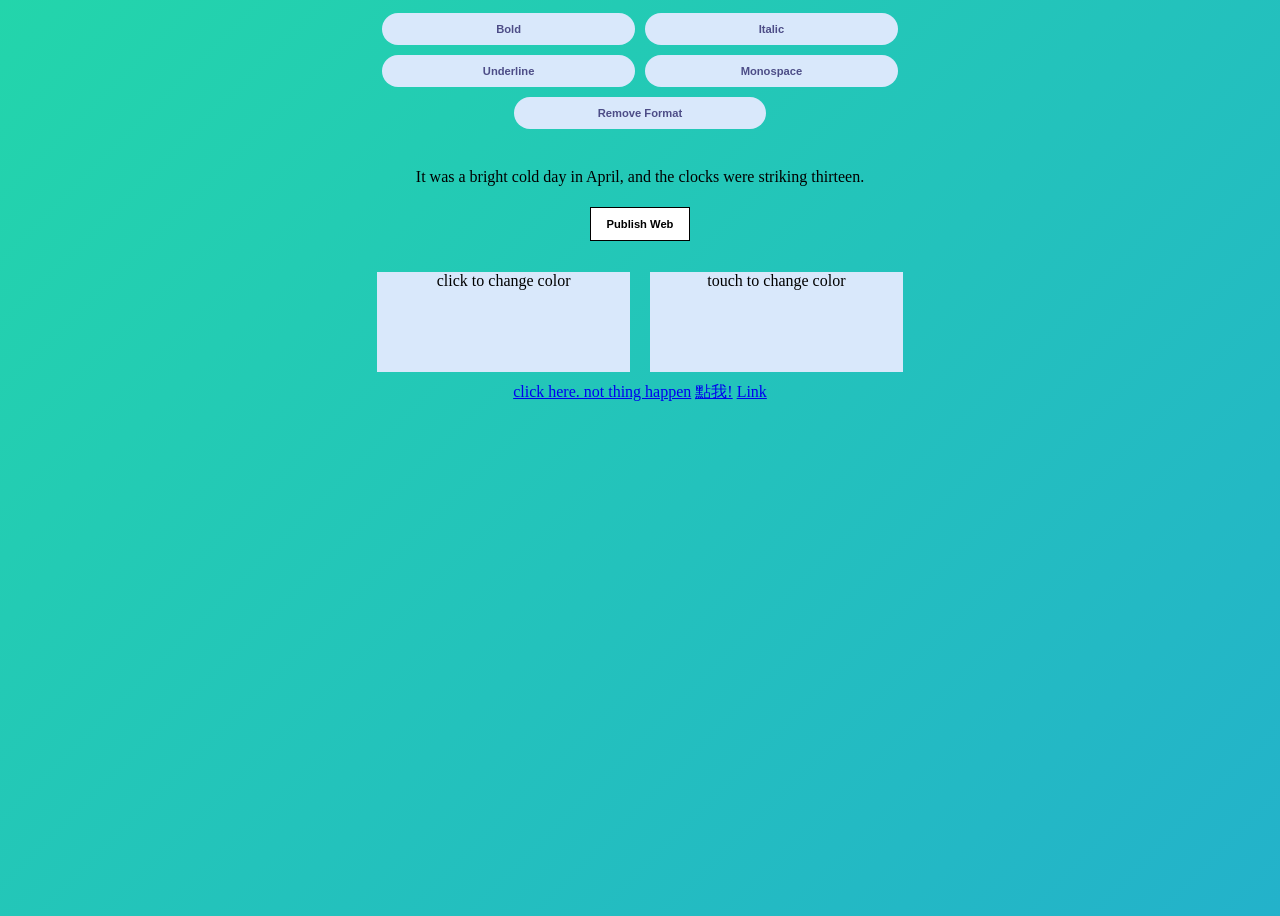
==== index.html @ 6610dacf "index file" ====
<!DOCTYPE html>
<html>
<head>
    <meta charset="utf-8">
    <meta name="viewport" content="width=device-width, initial-scale=1">
    <title>Mimo_ref</title>
    <link rel="stylesheet" type="text/css" href="mimo_style.css">
</head>
<body>
    <div id="buttons">
        <div class="row">
            <button onclick="toggleBold()">Bold</button>
            <button onclick="toggleItalic()">Italic</button>
        </div>
        <div class="row">
            <button onclick="toggleUnderline()">Underline</button>
            <button onclick="toggleMonospace()">Monospace</button>
        </div>
        <div class="row">
            <button onclick="removeFormat()">Remove Format</button>
        </div>
    </div>
    <br>
    <p>It was a bright cold day in April, and the clocks were striking thirteen.</p>
    <button id = "pub">Publish Web</button>
    <p id="prompt"></p>
    <div class="row">
        <div class="pad clickpad">click to change color</div>
        <div class="pad touchpad">touch to change color</div>
    </div>
    <a href="javascript:void(0)">click here. not thing happen</a>
    <a href="javascript:void(alert('Warning!!!'))">點我!</a>
    <a id='linkin' href="javascript:void(document.querySelector('#linkin').style.color = 'purple')">Link</a>
    <script type="text/javascript" src="mimo_script.js"></script>
</body>
</html>
---- mimo_style.css ----
body {
    text-align: center;
}

body {
    background: linear-gradient(-45deg, #ee7752, #e73c7e, #23a6d5, #23d5ab);
    background-size: 400% 400%;
    animation: gradient 15s ease infinite;
    height: 100vh;
}

@keyframes gradient {
    0% {
        background-position: 0% 50%;
    }
    50% {
        background-position: 100% 50%;
    }
    100% {
        background-position: 0% 50%;
    }
}

.bold {
    font-weight: bold;
}

.italic {
    font-style: italic;
}

.underline {
    text-decoration: underline;
}

.mono {
    font-family: monospace;
}

button {
    width: 20%;
    margin: 5px;
    padding: 10px;
    background-color: #D9E8FB;
    border-radius: 20px;
    border: 0;
    font-weight: bold;
    color: #4D4D87;
    font-size: .7em;
}

#pub {
    width: 100px;
    background-color: white;
    border: 1px solid;
    color: black;
    border-radius: 0;
}

.row {
 display: flex;
 justify-content: center;
}

.pad {
    width: 20%;
    height:100px;
    background-color: #D9E8FB;
    margin: 10px;
}
/*.clickpad {
    width: 20%;
    height:100px;
    background-color: #D9E8FB;
    margin: 10px;
}*/

.pink {
    background-color: pink;
}

/*.touchpad {
    width: 20%;
    height:100px;
    background-color: #D9E8FB;
    margin: 10px;
}*/
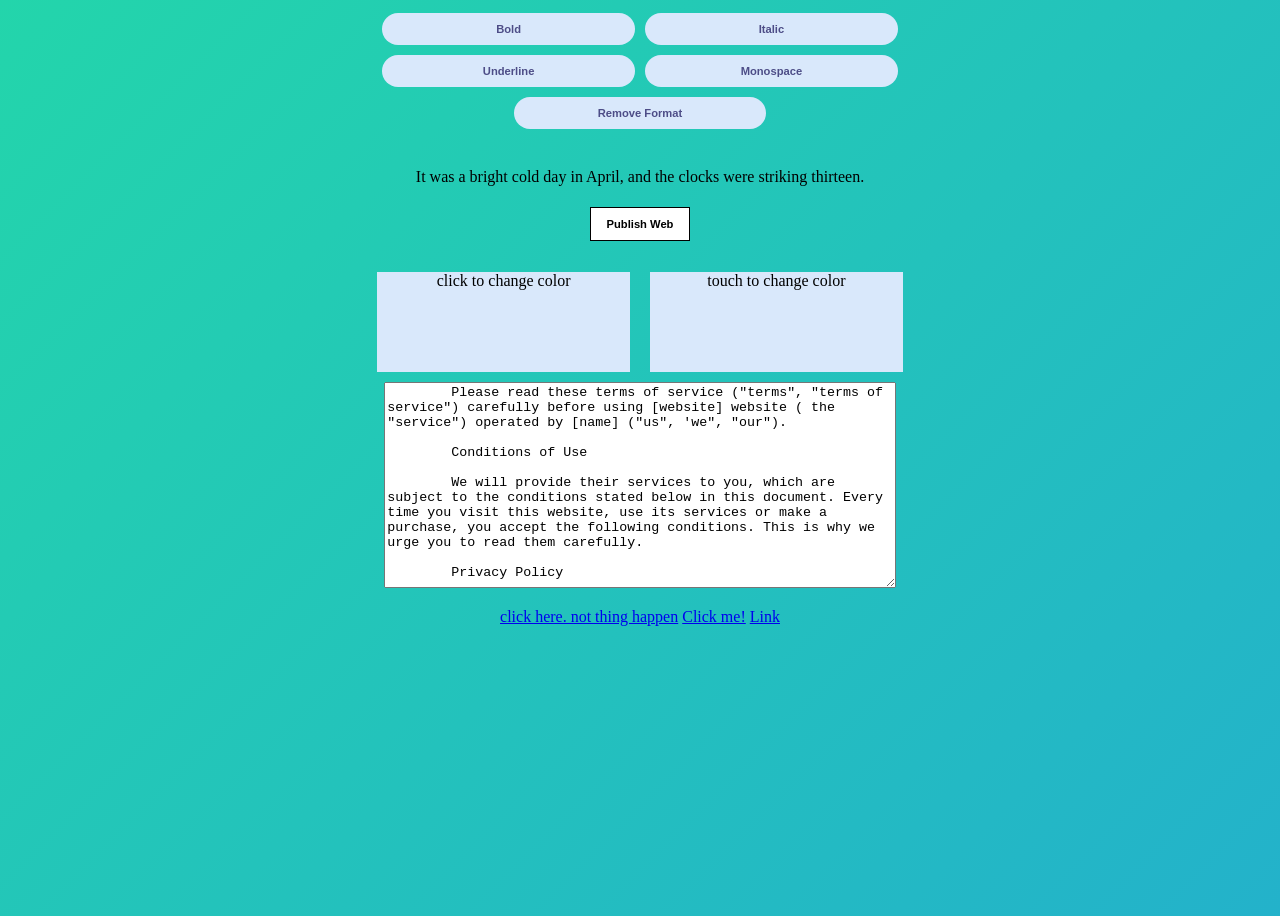
==== commit c6e8bfd3: "checkread" ====
--- a/index.html
+++ b/index.html
@@ -28,8 +28,21 @@
         <div class="pad clickpad">click to change color</div>
         <div class="pad touchpad">touch to change color</div>
     </div>
+    <textarea class="scrolltext">
+        Please read these terms of service ("terms", "terms of service") carefully before using [website] website ( the "service") operated by [name] ("us", 'we", "our").
+
+        Conditions of Use
+
+        We will provide their services to you, which are subject to the conditions stated below in this document. Every time you visit this website, use its services or make a purchase, you accept the following conditions. This is why we urge you to read them carefully.
+
+        Privacy Policy
+
+        Before you continue using our website we advise you to read our privacy policy [link to privacy policy] regarding our user data collection. It will help you better understand our practices.
+    </textarea>
+    <br>
+    <p></p>
     <a href="javascript:void(0)">click here. not thing happen</a>
-    <a href="javascript:void(alert('Warning!!!'))">點我!</a>
+    <a href="javascript:void(alert('Warning!!!'))">Click me!</a>
     <a id='linkin' href="javascript:void(document.querySelector('#linkin').style.color = 'purple')">Link</a>
     <script type="text/javascript" src="mimo_script.js"></script>
 </body>
--- a/mimo_style.css
+++ b/mimo_style.css
@@ -3,7 +3,7 @@
 }
 
 body {
-    background: linear-gradient(-45deg, #ee7752, #e73c7e, #23a6d5, #23d5ab);
+    background: linear-gradient(-45deg, #ee7752, #ba52ee, #23a6d5, #23d5ab);
     background-size: 400% 400%;
     animation: gradient 15s ease infinite;
     height: 100vh;
@@ -68,20 +68,12 @@
     background-color: #D9E8FB;
     margin: 10px;
 }
-/*.clickpad {
-    width: 20%;
-    height:100px;
-    background-color: #D9E8FB;
-    margin: 10px;
-}*/
 
 .pink {
     background-color: pink;
 }
 
-/*.touchpad {
-    width: 20%;
-    height:100px;
-    background-color: #D9E8FB;
-    margin: 10px;
-}*/+.scrolltext {
+    width: 40%;
+    height: 200px;
+}
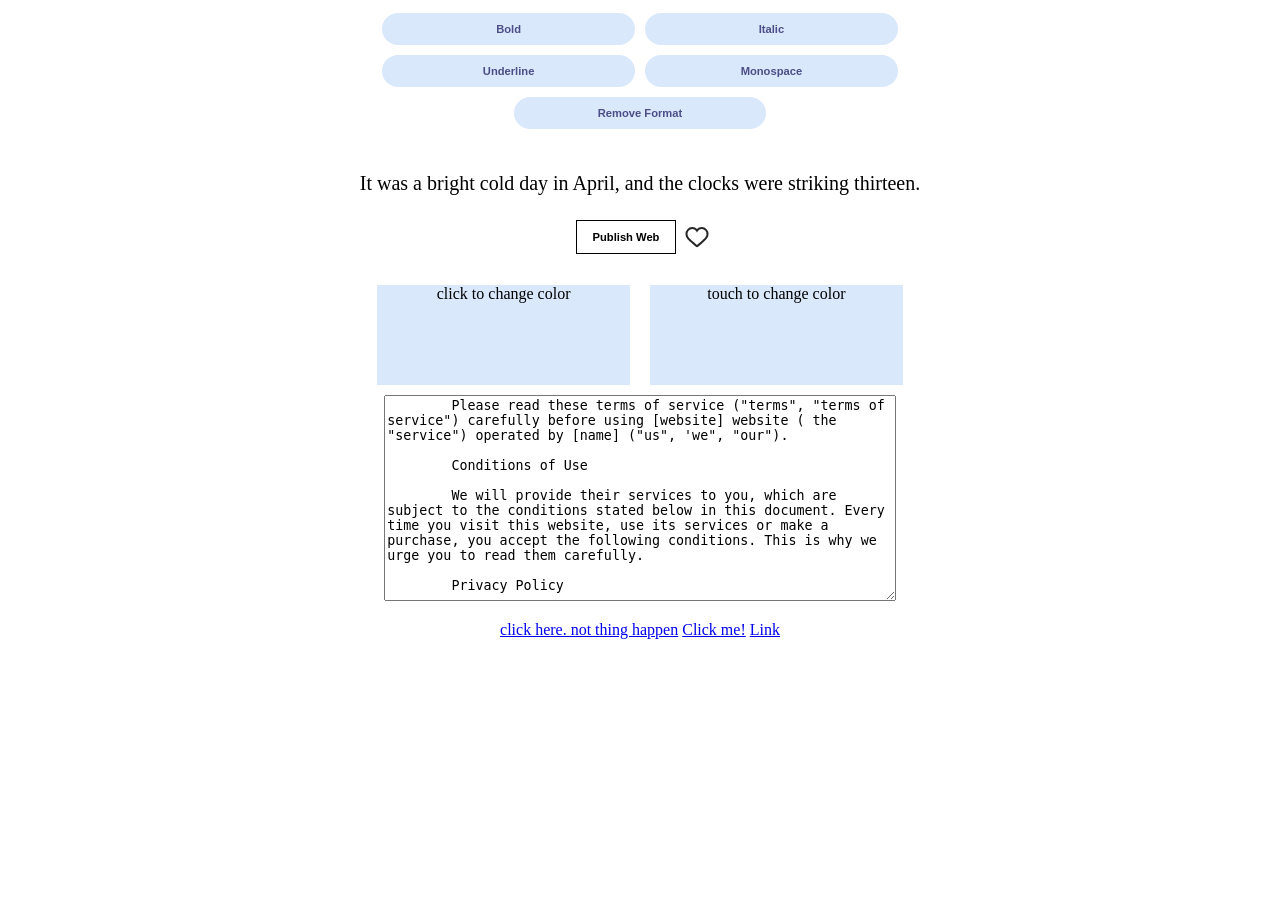
==== commit 71bee6b7: "click heart" ====
--- a/index.html
+++ b/index.html
@@ -21,8 +21,9 @@
         </div>
     </div>
     <br>
-    <p>It was a bright cold day in April, and the clocks were striking thirteen.</p>
+    <p class="textsize">It was a bright cold day in April, and the clocks were striking thirteen.</p>
     <button id = "pub">Publish Web</button>
+    <svg aria-label="讚" class="x1lliihq x1n2onr6" color="rgb(38, 38, 38)" fill="rgb(38, 38, 38)" height="24" role="img" viewBox="0 0 24 24" width="24"><title class="best">讚</title><path class="bestpath" d="M16.792 3.904A4.989 4.989 0 0 1 21.5 9.122c0 3.072-2.652 4.959-5.197 7.222-2.512 2.243-3.865 3.469-4.303 3.752-.477-.309-2.143-1.823-4.303-3.752C5.141 14.072 2.5 12.167 2.5 9.122a4.989 4.989 0 0 1 4.708-5.218 4.21 4.21 0 0 1 3.675 1.941c.84 1.175.98 1.763 1.12 1.763s.278-.588 1.11-1.766a4.17 4.17 0 0 1 3.679-1.938m0-2a6.04 6.04 0 0 0-4.797 2.127 6.052 6.052 0 0 0-4.787-2.127A6.985 6.985 0 0 0 .5 9.122c0 3.61 2.55 5.827 5.015 7.97.283.246.569.494.853.747l1.027.918a44.998 44.998 0 0 0 3.518 3.018 2 2 0 0 0 2.174 0 45.263 45.263 0 0 0 3.626-3.115l.922-.824c.293-.26.59-.519.885-.774 2.334-2.025 4.98-4.32 4.98-7.94a6.985 6.985 0 0 0-6.708-7.218Z"></path></svg>
     <p id="prompt"></p>
     <div class="row">
         <div class="pad clickpad">click to change color</div>
@@ -39,6 +40,7 @@
 
         Before you continue using our website we advise you to read our privacy policy [link to privacy policy] regarding our user data collection. It will help you better understand our practices.
     </textarea>
+    <!-- <button class="heart"></button> -->
     <br>
     <p></p>
     <a href="javascript:void(0)">click here. not thing happen</a>
--- a/mimo_style.css
+++ b/mimo_style.css
@@ -2,7 +2,7 @@
     text-align: center;
 }
 
-body {
+/*body {
     background: linear-gradient(-45deg, #ee7752, #ba52ee, #23a6d5, #23d5ab);
     background-size: 400% 400%;
     animation: gradient 15s ease infinite;
@@ -19,6 +19,10 @@
     100% {
         background-position: 0% 50%;
     }
+}*/
+
+.textsize {
+    font-size: 20px;
 }
 
 .bold {
@@ -58,8 +62,8 @@
 }
 
 .row {
- display: flex;
- justify-content: center;
+    display: flex;
+    justify-content: center;
 }
 
 .pad {
@@ -76,4 +80,56 @@
 .scrolltext {
     width: 40%;
     height: 200px;
+}
+
+.heart {
+    width: 36px;
+    height: 36px;
+    position: relative;
+/*    margin: 1em auto;*/
+/*    transform-origin: 50% 50%;*/
+/*    transform: rotate(45deg) scale(1);*/
+/*    cursor: pointer;*/
+/*    background: transparent;*/
+/*    border: none !important;*/
+/*    font-size: 0;*/
+}
+
+/*.heart:before {
+  content: "";
+  position: absolute;
+  display: block;
+  border-top-left-radius: 12px;
+  border-bottom-left-radius: 12px;
+  background-color: tomato;
+  width: inherit;
+  height: 24px;
+  top: 12px;
+  left: 0;
+}*/
+
+/*.heart:after {
+  content: "";
+  position: absolute;
+  display: block;
+  background-color: tomato;
+  width: 24px;
+  top: 0;
+  left: 12px;
+  height: inherit;
+  border-top-left-radius: 12px;
+  border-top-right-radius: 12px;
+}*/
+
+/*.x1lliihq {
+    display: block;
+}*/
+
+.x1n2onr6 {
+    position: relative;
+    top: 8px;
+}
+
+.svgscale {
+    transform: scale(1.3);
 }
